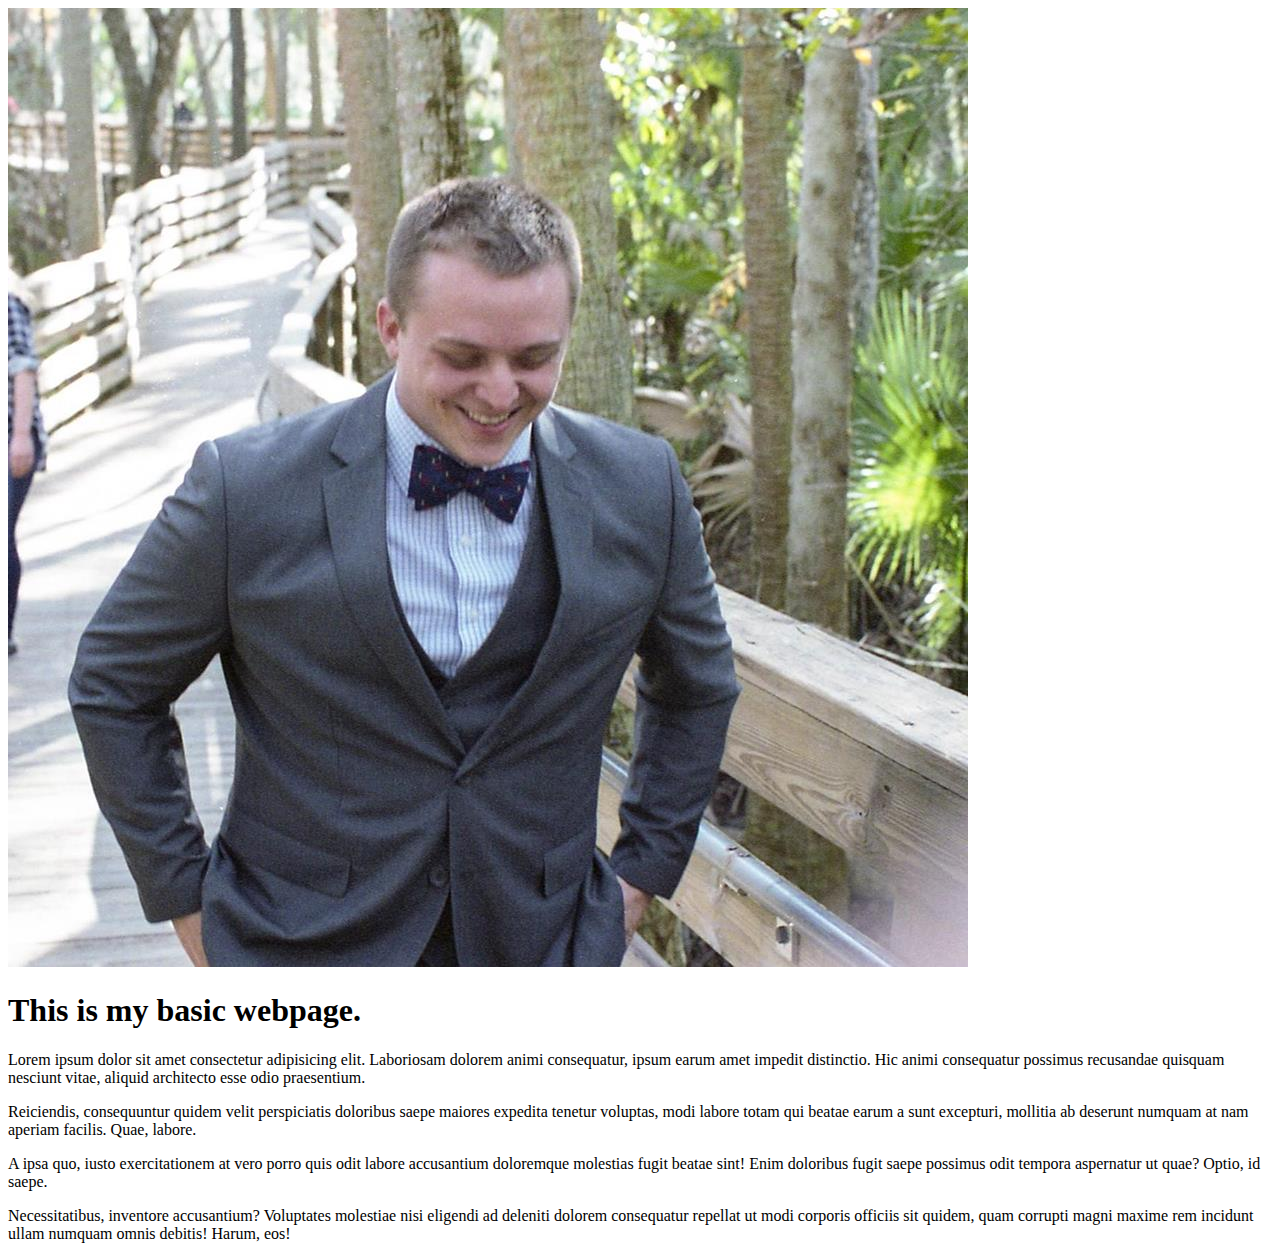
==== index.html @ 7de0bf6b "Adding html file" ====
<!DOCTYPE html>
<html lang="en">
<head>
    <meta charset="UTF-8">
    <meta name="viewport" content="width=device-width, initial-scale=1.0">
    <meta http-equiv="X-UA-Compatible" content="ie=edge">
    <title>Test commit</title>
</head>
<body>
    <img src="./bluesprings.jpg">
    <h1>This is my basic webpage.</h1>
    <p>Lorem ipsum dolor sit amet consectetur adipisicing elit. Laboriosam dolorem animi consequatur, ipsum earum amet impedit distinctio. Hic animi consequatur possimus recusandae quisquam nesciunt vitae, aliquid architecto esse odio praesentium.</p>
    <p>Reiciendis, consequuntur quidem velit perspiciatis doloribus saepe maiores expedita tenetur voluptas, modi labore totam qui beatae earum a sunt excepturi, mollitia ab deserunt numquam at nam aperiam facilis. Quae, labore.</p>
    <p>A ipsa quo, iusto exercitationem at vero porro quis odit labore accusantium doloremque molestias fugit beatae sint! Enim doloribus fugit saepe possimus odit tempora aspernatur ut quae? Optio, id saepe.</p>
    <p>Necessitatibus, inventore accusantium? Voluptates molestiae nisi eligendi ad deleniti dolorem consequatur repellat ut modi corporis officiis sit quidem, quam corrupti magni maxime rem incidunt ullam numquam omnis debitis! Harum, eos!</p>

</body>
</html>
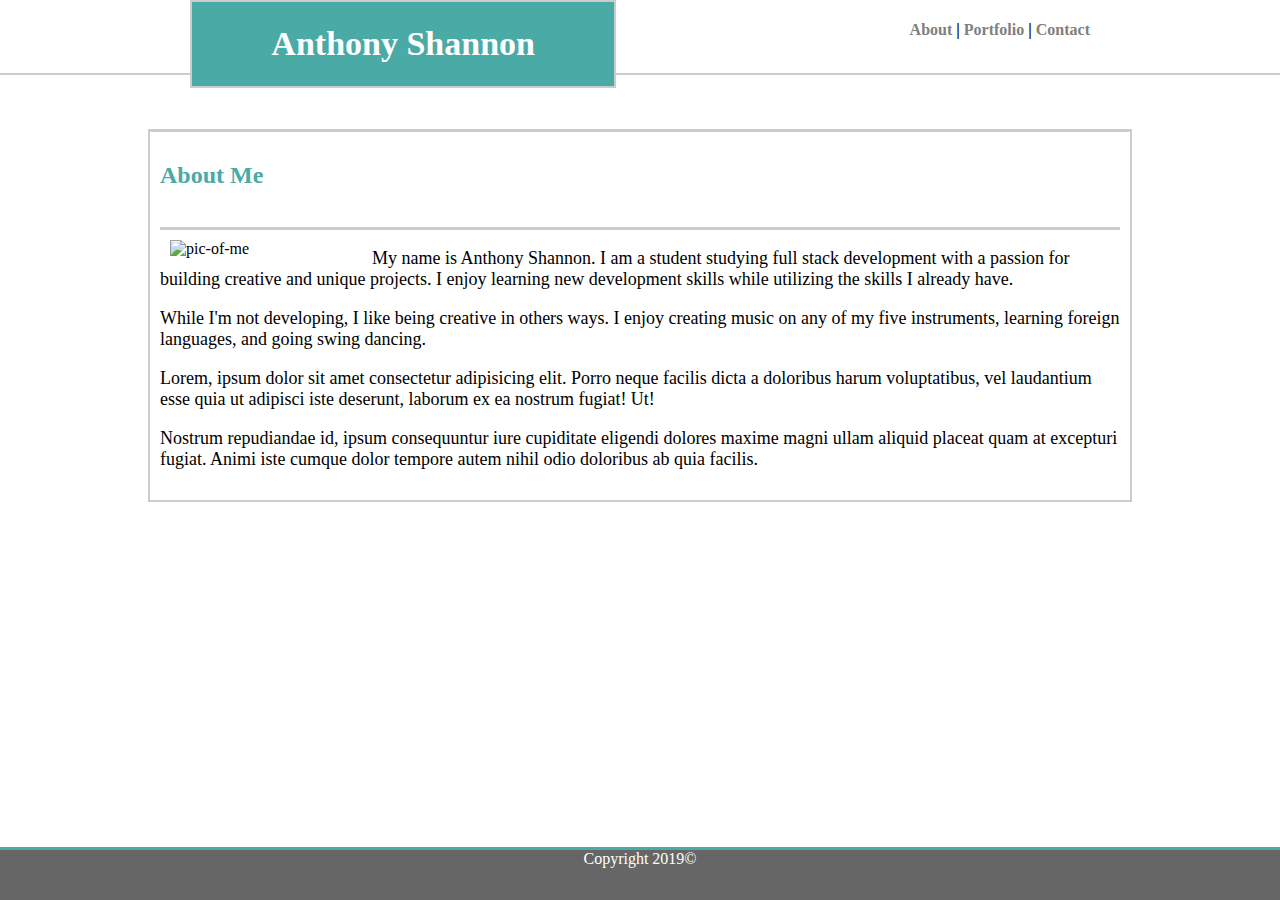
==== commit 1869481b: "updated portfolio" ====
--- a/index.html
+++ b/index.html
@@ -4,15 +4,34 @@
     <meta charset="UTF-8">
     <meta name="viewport" content="width=device-width, initial-scale=1.0">
     <meta http-equiv="X-UA-Compatible" content="ie=edge">
-    <title>Test commit</title>
+    <title>Anthony Shannon</title>
+    <link rel="stylesheet" type="text/css" href="assets/css/style.css"> 
 </head>
 <body>
-    <img src="./bluesprings.jpg">
-    <h1>This is my basic webpage.</h1>
-    <p>Lorem ipsum dolor sit amet consectetur adipisicing elit. Laboriosam dolorem animi consequatur, ipsum earum amet impedit distinctio. Hic animi consequatur possimus recusandae quisquam nesciunt vitae, aliquid architecto esse odio praesentium.</p>
-    <p>Reiciendis, consequuntur quidem velit perspiciatis doloribus saepe maiores expedita tenetur voluptas, modi labore totam qui beatae earum a sunt excepturi, mollitia ab deserunt numquam at nam aperiam facilis. Quae, labore.</p>
-    <p>A ipsa quo, iusto exercitationem at vero porro quis odit labore accusantium doloremque molestias fugit beatae sint! Enim doloribus fugit saepe possimus odit tempora aspernatur ut quae? Optio, id saepe.</p>
-    <p>Necessitatibus, inventore accusantium? Voluptates molestiae nisi eligendi ad deleniti dolorem consequatur repellat ut modi corporis officiis sit quidem, quam corrupti magni maxime rem incidunt ullam numquam omnis debitis! Harum, eos!</p>
+    <header>
+        <section class="container">
+            <div class="header">
+                <h1>Anthony Shannon</h1>
+            </div>
+            <div class="topnav">
+                <h4><a href="index.html">About</a> | <a href="portfolio.html">Portfolio</a> | <a href="contact.html">Contact</a></h4>
+            </div>
+        </section>
+    </header>
+    <br><br><br>
 
+    <section class="content">    
+        <h2 id="page-title">About Me</h2>
+        <br>
+        <div class="main">
+            <img id="me" src="assets/images/bluesprings.jpg" alt="pic-of-me">
+            <P>My name is Anthony Shannon. I am a student studying full stack development with a passion for building creative and unique projects. I enjoy learning new development skills while utilizing the skills I already have.</P>
+            <p>While I'm not developing, I like being creative in others ways. I enjoy creating music on any of my five instruments, learning foreign languages, and going swing dancing.</p>
+            <p>Lorem, ipsum dolor sit amet consectetur adipisicing elit. Porro neque facilis dicta a doloribus harum voluptatibus, vel laudantium esse quia ut adipisci iste deserunt, laborum ex ea nostrum fugiat! Ut!</p>
+            <p>Nostrum repudiandae id, ipsum consequuntur iure cupiditate eligendi dolores maxime magni ullam aliquid placeat quam at excepturi fugiat. Animi iste cumque dolor tempore autem nihil odio doloribus ab quia facilis.</p>
+        </div>
+        <div class="push"></div>
+    </section>
+    <footer class="footer">Copyright 2019©</footer>
 </body>
 </html>--- a/assets/css/style.css
+++ b/assets/css/style.css
@@ -0,0 +1,99 @@
+.topnav {
+    float: right;
+    text-align: right;
+    width: 33%;
+    border: none;
+    margin-right: 190px;
+}
+.container {
+    background-color: #ffffff;
+    height: 73px;
+    border-bottom: #cccccc solid 2px;
+    margin: auto;
+}
+.header {
+    float: left;
+    background-color: #4aaaa5;
+    color: #ffffff;
+    text-align: center;
+    width: 33%;
+    font-size: 17px;
+    border: #cccccc solid 2px;
+    margin-left: 190px;
+}
+header {
+    width: 100%;
+    background: #ffffff;
+}
+#me {
+    float: left;
+    border: 1px #ddd;
+    border-radius: 5px;
+    padding: 10px;
+    height: 20%;
+    width: 20%;
+}
+#page-title {
+    color: #4aaaa5
+}
+.content {
+    border: 2px solid #cccccc;
+    background-color: #ffffff;
+    padding-top: 10px;
+
+}
+.content {
+    padding: 10px;
+    border-top: 3px solid #cccccc;
+    height: auto;
+    width: 960px;
+    margin: auto;
+    margin-bottom: 100px;
+}
+.footer {
+    background-color: #666666;
+    height: 50px;
+    border-top: 3px #4aaaa5 solid;
+    color: #ffffff;
+    text-align: center;
+    margin-top: 20px;
+    position: fixed;
+    left: 0;
+    bottom: 0;
+    width: 100%;
+  }
+body {
+    margin: auto;
+    background-image: url("../images/gravel.png");
+}
+.main {
+    border-top: 3px solid #cccccc;
+    margin-bottom: 20px;
+}
+textarea {
+    resize: none;
+}
+a {
+    color: gray;
+    text-decoration: none;
+}
+p {
+    font-size: 18px;
+}
+.submit {
+    background: #4aaaa5;
+    color: #cccccc;
+}
+h3 {
+    position: absolute;
+    bottom: 0px;
+    background: #4aaaa5;
+    color: #ffffff;
+    text-align: center;
+    width: 300px;
+    line-height: 30px;
+}
+.box1 {
+    position: relative;
+    margin: 20px;
+}
